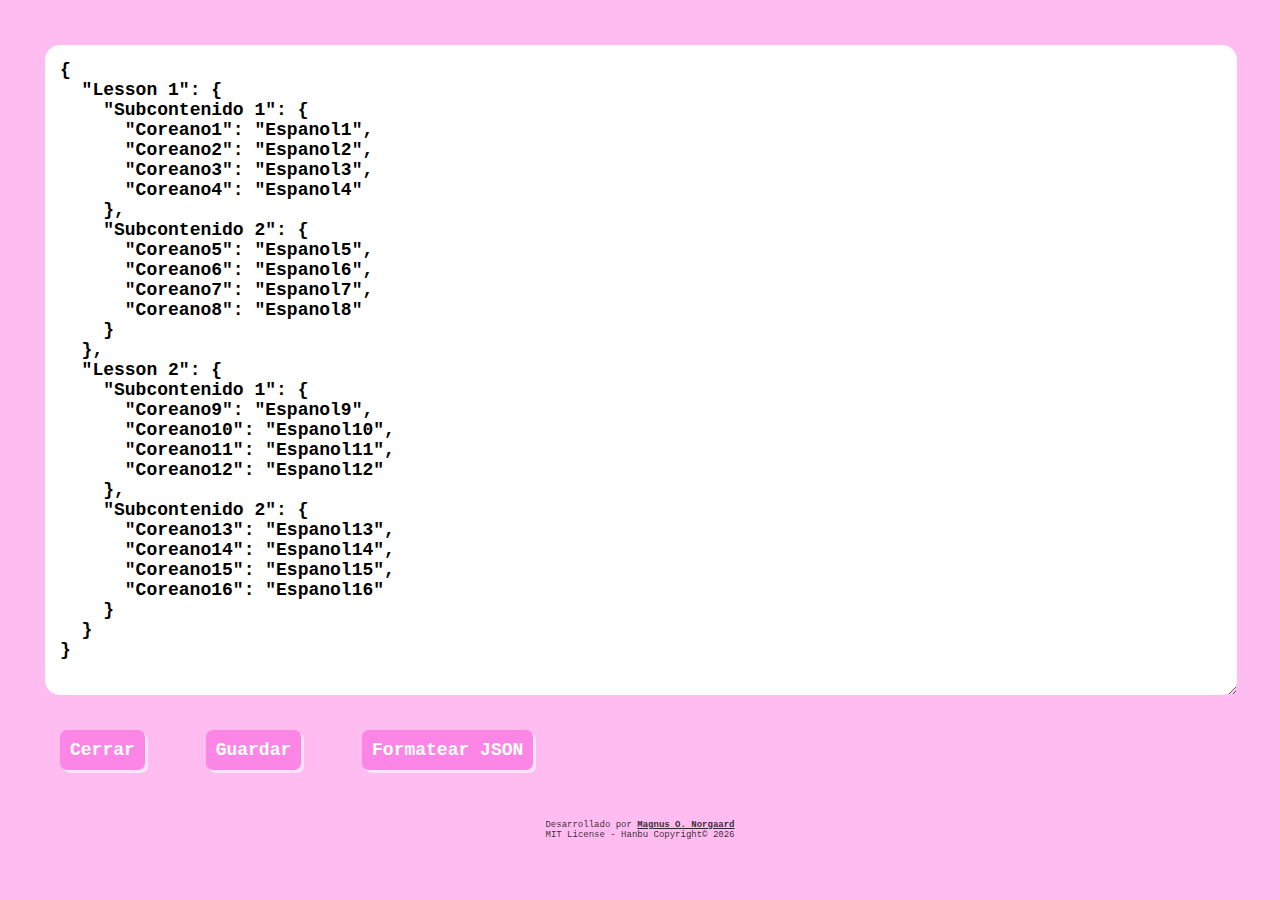
==== contents.html @ 9f241c6e "Version 7. Commited on September 19 2022, 00:02:21." ====
<!DOCTYPE html>
<html lang="es">
<head>
    <meta charset="UTF-8">
    <meta http-equiv="X-UA-Compatible" content="IE=edge">
    <meta name="viewport" content="width=device-width, initial-scale=1.0">
    <link rel="shortcut icon" href="src/icons/favicon.ico" type="image/x-icon">
    <link rel="stylesheet" href="src/css/global.css"> 
</head>
<body>
    <textarea id="textarea_contents" spellcheck="false" "text" placeholder="Ingresa un JSON con tus contenidos.">{}</textarea>
    <button id="button_close">Cerrar</button>
    <button id="button_save">Guardar</button>
    <button id="button_formatter">Formatear JSON</button>
    <footer class="footer_information">
        <p>Desarrollado por <a href="https://github.com/MGNG13" target="_blank" rel="noopener noreferrer nofollow">Magnus O. Norgaard<a></p>
        <p id="footer_information_copyright">MIT License - Hanbu Copyright&copy;</p>
    </footer>
    <!-- Script Import -->
    <script src="src/js/localstorage_validation.js"></script>
    <script src="src/js/contents.js"></script>
    <script src="src/js/footer.js"></script>
</body>
</html>
---- src/css/global.css ----
* {
    color: rgb(155, 90, 216);
    margin: auto;
    font-family: "Courier New", Courier, monospace;
    font-weight: bolder;
    font-size: large;
    transition: 120ms;
}

body {
    padding: 35px;
    background: rgb(255, 188, 240);
}

button {
    box-shadow: 3px 3px 0 rgb(255, 255, 255, 0.6);
    background: rgb(251, 134, 229);
    color: white;
    padding: 10px;
    border: none;
    border-radius: 7px;
    margin: 25px;
    cursor: pointer;
}

button:hover {
    outline: 2px solid rgb(155, 90, 216);
    box-shadow: 10px 10px 0 rgb(255, 139, 234);
    background: rgb(255, 255, 255);
    color: rgb(251, 134, 229);
}

::placeholder {
    color: rgb(150, 150, 150);
}

input, textarea {
    color: black;
    width: 96%;
    padding: 15px;
    outline: none;
    border: none;
    border-radius: 15px;
    margin: 10px;
    display: block;
}

input:focus, textarea:focus {
    box-shadow: 15px 15px 0 rgb(251, 134, 229);
    outline: 3px solid rgb(155, 90, 216);
}

footer.footer_information {
    margin: 25px;
    text-align: center;
}

footer.footer_information p, footer.footer_information a {
    font-weight: 100;
    font-size: 9px;
    color: rgb(0, 0, 0, 0.8);
}

footer.footer_information a {
    font-weight: 600;
}
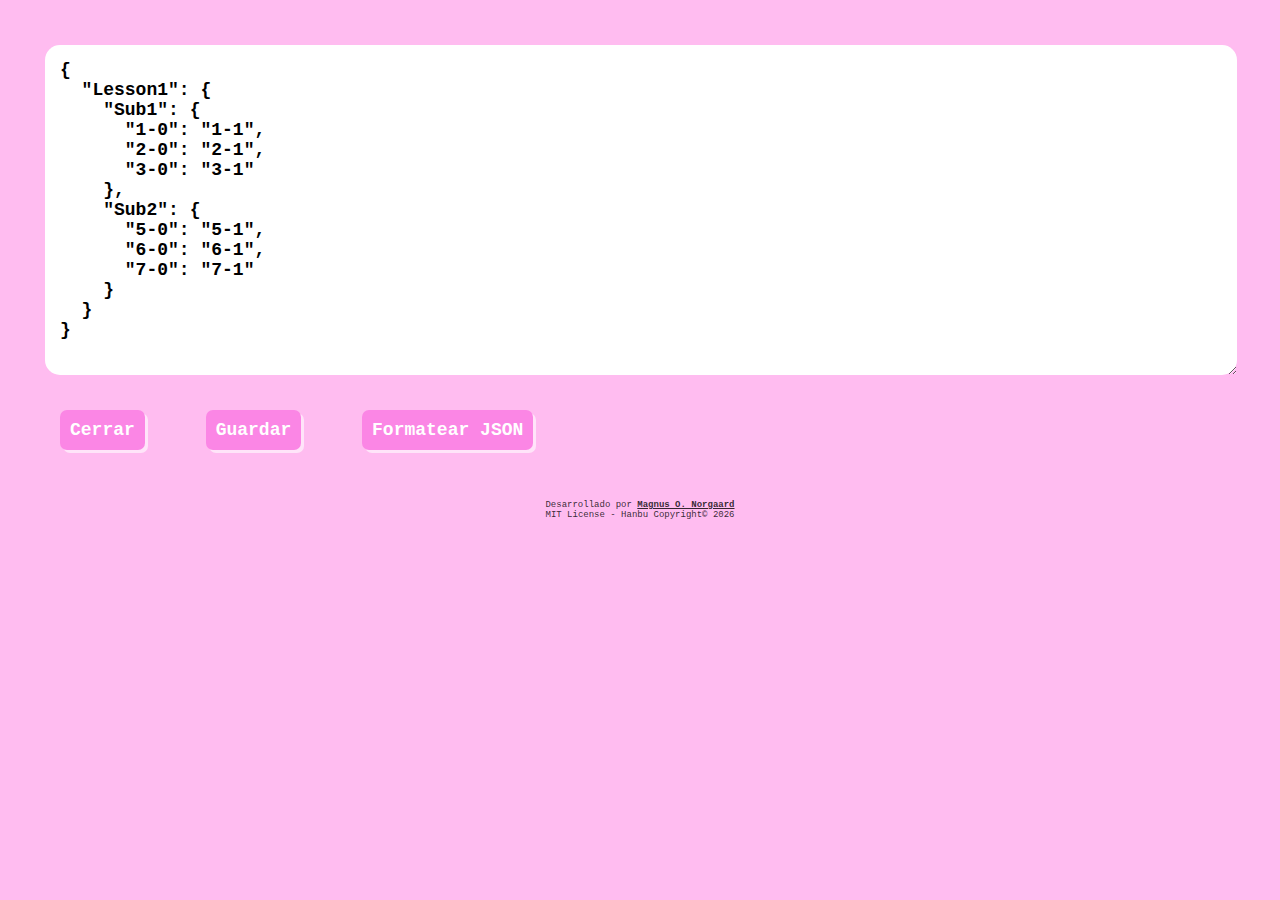
==== commit 17165685: "Add files via upload" ====
--- a/contents.html
+++ b/contents.html
@@ -5,7 +5,8 @@
     <meta http-equiv="X-UA-Compatible" content="IE=edge">
     <meta name="viewport" content="width=device-width, initial-scale=1.0">
     <link rel="shortcut icon" href="src/icons/favicon.ico" type="image/x-icon">
-    <link rel="stylesheet" href="src/css/global.css"> 
+    <link rel="stylesheet" href="src/css/global.css">
+    <title>Hanbu</title>
 </head>
 <body>
     <textarea id="textarea_contents" spellcheck="false" "text" placeholder="Ingresa un JSON con tus contenidos.">{}</textarea>
--- a/src/css/global.css
+++ b/src/css/global.css
@@ -5,6 +5,12 @@
     font-weight: bolder;
     font-size: large;
     transition: 120ms;
+}
+::-moz-selection {
+    background: rgba(110, 53, 185, 0.3);
+}
+::selection {
+    background: rgba(110, 53, 185, 0.3);
 }
 
 body {
